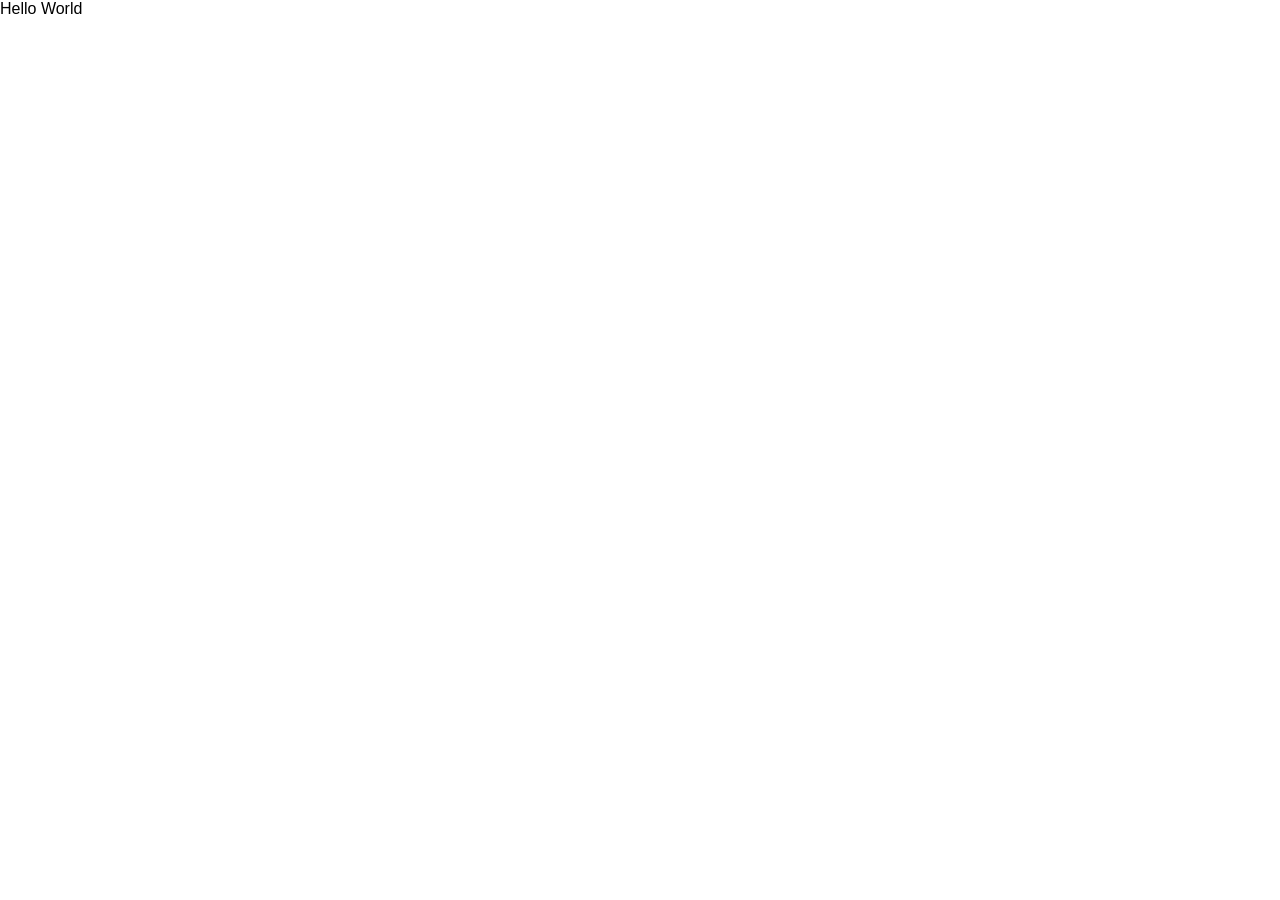
==== src/main/resources/public/index.html @ 623ba302 "initial" ====
<!DOCTYPE html>
<html>

 <head>
 
  <meta charset="utf-8"/>

  <title></title>
  
  <script type="text/javascript" src="js/jquery-3.1.1.js"></script>
  
  <link rel="stylesheet" href="css/pure-min-0.6.2.css">
  <!--[if gt IE 8]><!-->
      <link rel="stylesheet" href="css/grids-responsive-min-0.6.2.css">
  <!--<![endif]-->
  <link rel="stylesheet" href="css/styles.css">
  
  <link rel="stylesheet" href="css/google-material-icons.css">
  
  
  <style type="text/css">
  </style>
  
  <script type="text/javascript">
  'use strict';
  </script>
  
  <script type="text/javascript" src="js/app.js"></script>

  <script type="text/javascript">
  
  	$(document).ready( function() {
  		
  	} );
  
  </script>
  
 </head>
 
 <body>

	Hello World

 </body>
</html>
---- src/main/resources/public/css/grids-responsive-min-0.6.2.css ----
/*!
Pure v0.6.2
Copyright 2013 Yahoo!
Licensed under the BSD License.
https://github.com/yahoo/pure/blob/master/LICENSE.md
*/
@media screen and (min-width:35.5em){.pure-u-sm-1,.pure-u-sm-1-1,.pure-u-sm-1-12,.pure-u-sm-1-2,.pure-u-sm-1-24,.pure-u-sm-1-3,.pure-u-sm-1-4,.pure-u-sm-1-5,.pure-u-sm-1-6,.pure-u-sm-1-8,.pure-u-sm-10-24,.pure-u-sm-11-12,.pure-u-sm-11-24,.pure-u-sm-12-24,.pure-u-sm-13-24,.pure-u-sm-14-24,.pure-u-sm-15-24,.pure-u-sm-16-24,.pure-u-sm-17-24,.pure-u-sm-18-24,.pure-u-sm-19-24,.pure-u-sm-2-24,.pure-u-sm-2-3,.pure-u-sm-2-5,.pure-u-sm-20-24,.pure-u-sm-21-24,.pure-u-sm-22-24,.pure-u-sm-23-24,.pure-u-sm-24-24,.pure-u-sm-3-24,.pure-u-sm-3-4,.pure-u-sm-3-5,.pure-u-sm-3-8,.pure-u-sm-4-24,.pure-u-sm-4-5,.pure-u-sm-5-12,.pure-u-sm-5-24,.pure-u-sm-5-5,.pure-u-sm-5-6,.pure-u-sm-5-8,.pure-u-sm-6-24,.pure-u-sm-7-12,.pure-u-sm-7-24,.pure-u-sm-7-8,.pure-u-sm-8-24,.pure-u-sm-9-24{display:inline-block;zoom:1;letter-spacing:normal;word-spacing:normal;vertical-align:top;text-rendering:auto}.pure-u-sm-1-24{width:4.1667%}.pure-u-sm-1-12,.pure-u-sm-2-24{width:8.3333%}.pure-u-sm-1-8,.pure-u-sm-3-24{width:12.5%}.pure-u-sm-1-6,.pure-u-sm-4-24{width:16.6667%}.pure-u-sm-1-5{width:20%}.pure-u-sm-5-24{width:20.8333%}.pure-u-sm-1-4,.pure-u-sm-6-24{width:25%}.pure-u-sm-7-24{width:29.1667%}.pure-u-sm-1-3,.pure-u-sm-8-24{width:33.3333%}.pure-u-sm-3-8,.pure-u-sm-9-24{width:37.5%}.pure-u-sm-2-5{width:40%}.pure-u-sm-10-24,.pure-u-sm-5-12{width:41.6667%}.pure-u-sm-11-24{width:45.8333%}.pure-u-sm-1-2,.pure-u-sm-12-24{width:50%}.pure-u-sm-13-24{width:54.1667%}.pure-u-sm-14-24,.pure-u-sm-7-12{width:58.3333%}.pure-u-sm-3-5{width:60%}.pure-u-sm-15-24,.pure-u-sm-5-8{width:62.5%}.pure-u-sm-16-24,.pure-u-sm-2-3{width:66.6667%}.pure-u-sm-17-24{width:70.8333%}.pure-u-sm-18-24,.pure-u-sm-3-4{width:75%}.pure-u-sm-19-24{width:79.1667%}.pure-u-sm-4-5{width:80%}.pure-u-sm-20-24,.pure-u-sm-5-6{width:83.3333%}.pure-u-sm-21-24,.pure-u-sm-7-8{width:87.5%}.pure-u-sm-11-12,.pure-u-sm-22-24{width:91.6667%}.pure-u-sm-23-24{width:95.8333%}.pure-u-sm-1,.pure-u-sm-1-1,.pure-u-sm-24-24,.pure-u-sm-5-5{width:100%}}@media screen and (min-width:48em){.pure-u-md-1,.pure-u-md-1-1,.pure-u-md-1-12,.pure-u-md-1-2,.pure-u-md-1-24,.pure-u-md-1-3,.pure-u-md-1-4,.pure-u-md-1-5,.pure-u-md-1-6,.pure-u-md-1-8,.pure-u-md-10-24,.pure-u-md-11-12,.pure-u-md-11-24,.pure-u-md-12-24,.pure-u-md-13-24,.pure-u-md-14-24,.pure-u-md-15-24,.pure-u-md-16-24,.pure-u-md-17-24,.pure-u-md-18-24,.pure-u-md-19-24,.pure-u-md-2-24,.pure-u-md-2-3,.pure-u-md-2-5,.pure-u-md-20-24,.pure-u-md-21-24,.pure-u-md-22-24,.pure-u-md-23-24,.pure-u-md-24-24,.pure-u-md-3-24,.pure-u-md-3-4,.pure-u-md-3-5,.pure-u-md-3-8,.pure-u-md-4-24,.pure-u-md-4-5,.pure-u-md-5-12,.pure-u-md-5-24,.pure-u-md-5-5,.pure-u-md-5-6,.pure-u-md-5-8,.pure-u-md-6-24,.pure-u-md-7-12,.pure-u-md-7-24,.pure-u-md-7-8,.pure-u-md-8-24,.pure-u-md-9-24{display:inline-block;zoom:1;letter-spacing:normal;word-spacing:normal;vertical-align:top;text-rendering:auto}.pure-u-md-1-24{width:4.1667%}.pure-u-md-1-12,.pure-u-md-2-24{width:8.3333%}.pure-u-md-1-8,.pure-u-md-3-24{width:12.5%}.pure-u-md-1-6,.pure-u-md-4-24{width:16.6667%}.pure-u-md-1-5{width:20%}.pure-u-md-5-24{width:20.8333%}.pure-u-md-1-4,.pure-u-md-6-24{width:25%}.pure-u-md-7-24{width:29.1667%}.pure-u-md-1-3,.pure-u-md-8-24{width:33.3333%}.pure-u-md-3-8,.pure-u-md-9-24{width:37.5%}.pure-u-md-2-5{width:40%}.pure-u-md-10-24,.pure-u-md-5-12{width:41.6667%}.pure-u-md-11-24{width:45.8333%}.pure-u-md-1-2,.pure-u-md-12-24{width:50%}.pure-u-md-13-24{width:54.1667%}.pure-u-md-14-24,.pure-u-md-7-12{width:58.3333%}.pure-u-md-3-5{width:60%}.pure-u-md-15-24,.pure-u-md-5-8{width:62.5%}.pure-u-md-16-24,.pure-u-md-2-3{width:66.6667%}.pure-u-md-17-24{width:70.8333%}.pure-u-md-18-24,.pure-u-md-3-4{width:75%}.pure-u-md-19-24{width:79.1667%}.pure-u-md-4-5{width:80%}.pure-u-md-20-24,.pure-u-md-5-6{width:83.3333%}.pure-u-md-21-24,.pure-u-md-7-8{width:87.5%}.pure-u-md-11-12,.pure-u-md-22-24{width:91.6667%}.pure-u-md-23-24{width:95.8333%}.pure-u-md-1,.pure-u-md-1-1,.pure-u-md-24-24,.pure-u-md-5-5{width:100%}}@media screen and (min-width:64em){.pure-u-lg-1,.pure-u-lg-1-1,.pure-u-lg-1-12,.pure-u-lg-1-2,.pure-u-lg-1-24,.pure-u-lg-1-3,.pure-u-lg-1-4,.pure-u-lg-1-5,.pure-u-lg-1-6,.pure-u-lg-1-8,.pure-u-lg-10-24,.pure-u-lg-11-12,.pure-u-lg-11-24,.pure-u-lg-12-24,.pure-u-lg-13-24,.pure-u-lg-14-24,.pure-u-lg-15-24,.pure-u-lg-16-24,.pure-u-lg-17-24,.pure-u-lg-18-24,.pure-u-lg-19-24,.pure-u-lg-2-24,.pure-u-lg-2-3,.pure-u-lg-2-5,.pure-u-lg-20-24,.pure-u-lg-21-24,.pure-u-lg-22-24,.pure-u-lg-23-24,.pure-u-lg-24-24,.pure-u-lg-3-24,.pure-u-lg-3-4,.pure-u-lg-3-5,.pure-u-lg-3-8,.pure-u-lg-4-24,.pure-u-lg-4-5,.pure-u-lg-5-12,.pure-u-lg-5-24,.pure-u-lg-5-5,.pure-u-lg-5-6,.pure-u-lg-5-8,.pure-u-lg-6-24,.pure-u-lg-7-12,.pure-u-lg-7-24,.pure-u-lg-7-8,.pure-u-lg-8-24,.pure-u-lg-9-24{display:inline-block;zoom:1;letter-spacing:normal;word-spacing:normal;vertical-align:top;text-rendering:auto}.pure-u-lg-1-24{width:4.1667%}.pure-u-lg-1-12,.pure-u-lg-2-24{width:8.3333%}.pure-u-lg-1-8,.pure-u-lg-3-24{width:12.5%}.pure-u-lg-1-6,.pure-u-lg-4-24{width:16.6667%}.pure-u-lg-1-5{width:20%}.pure-u-lg-5-24{width:20.8333%}.pure-u-lg-1-4,.pure-u-lg-6-24{width:25%}.pure-u-lg-7-24{width:29.1667%}.pure-u-lg-1-3,.pure-u-lg-8-24{width:33.3333%}.pure-u-lg-3-8,.pure-u-lg-9-24{width:37.5%}.pure-u-lg-2-5{width:40%}.pure-u-lg-10-24,.pure-u-lg-5-12{width:41.6667%}.pure-u-lg-11-24{width:45.8333%}.pure-u-lg-1-2,.pure-u-lg-12-24{width:50%}.pure-u-lg-13-24{width:54.1667%}.pure-u-lg-14-24,.pure-u-lg-7-12{width:58.3333%}.pure-u-lg-3-5{width:60%}.pure-u-lg-15-24,.pure-u-lg-5-8{width:62.5%}.pure-u-lg-16-24,.pure-u-lg-2-3{width:66.6667%}.pure-u-lg-17-24{width:70.8333%}.pure-u-lg-18-24,.pure-u-lg-3-4{width:75%}.pure-u-lg-19-24{width:79.1667%}.pure-u-lg-4-5{width:80%}.pure-u-lg-20-24,.pure-u-lg-5-6{width:83.3333%}.pure-u-lg-21-24,.pure-u-lg-7-8{width:87.5%}.pure-u-lg-11-12,.pure-u-lg-22-24{width:91.6667%}.pure-u-lg-23-24{width:95.8333%}.pure-u-lg-1,.pure-u-lg-1-1,.pure-u-lg-24-24,.pure-u-lg-5-5{width:100%}}@media screen and (min-width:80em){.pure-u-xl-1,.pure-u-xl-1-1,.pure-u-xl-1-12,.pure-u-xl-1-2,.pure-u-xl-1-24,.pure-u-xl-1-3,.pure-u-xl-1-4,.pure-u-xl-1-5,.pure-u-xl-1-6,.pure-u-xl-1-8,.pure-u-xl-10-24,.pure-u-xl-11-12,.pure-u-xl-11-24,.pure-u-xl-12-24,.pure-u-xl-13-24,.pure-u-xl-14-24,.pure-u-xl-15-24,.pure-u-xl-16-24,.pure-u-xl-17-24,.pure-u-xl-18-24,.pure-u-xl-19-24,.pure-u-xl-2-24,.pure-u-xl-2-3,.pure-u-xl-2-5,.pure-u-xl-20-24,.pure-u-xl-21-24,.pure-u-xl-22-24,.pure-u-xl-23-24,.pure-u-xl-24-24,.pure-u-xl-3-24,.pure-u-xl-3-4,.pure-u-xl-3-5,.pure-u-xl-3-8,.pure-u-xl-4-24,.pure-u-xl-4-5,.pure-u-xl-5-12,.pure-u-xl-5-24,.pure-u-xl-5-5,.pure-u-xl-5-6,.pure-u-xl-5-8,.pure-u-xl-6-24,.pure-u-xl-7-12,.pure-u-xl-7-24,.pure-u-xl-7-8,.pure-u-xl-8-24,.pure-u-xl-9-24{display:inline-block;zoom:1;letter-spacing:normal;word-spacing:normal;vertical-align:top;text-rendering:auto}.pure-u-xl-1-24{width:4.1667%}.pure-u-xl-1-12,.pure-u-xl-2-24{width:8.3333%}.pure-u-xl-1-8,.pure-u-xl-3-24{width:12.5%}.pure-u-xl-1-6,.pure-u-xl-4-24{width:16.6667%}.pure-u-xl-1-5{width:20%}.pure-u-xl-5-24{width:20.8333%}.pure-u-xl-1-4,.pure-u-xl-6-24{width:25%}.pure-u-xl-7-24{width:29.1667%}.pure-u-xl-1-3,.pure-u-xl-8-24{width:33.3333%}.pure-u-xl-3-8,.pure-u-xl-9-24{width:37.5%}.pure-u-xl-2-5{width:40%}.pure-u-xl-10-24,.pure-u-xl-5-12{width:41.6667%}.pure-u-xl-11-24{width:45.8333%}.pure-u-xl-1-2,.pure-u-xl-12-24{width:50%}.pure-u-xl-13-24{width:54.1667%}.pure-u-xl-14-24,.pure-u-xl-7-12{width:58.3333%}.pure-u-xl-3-5{width:60%}.pure-u-xl-15-24,.pure-u-xl-5-8{width:62.5%}.pure-u-xl-16-24,.pure-u-xl-2-3{width:66.6667%}.pure-u-xl-17-24{width:70.8333%}.pure-u-xl-18-24,.pure-u-xl-3-4{width:75%}.pure-u-xl-19-24{width:79.1667%}.pure-u-xl-4-5{width:80%}.pure-u-xl-20-24,.pure-u-xl-5-6{width:83.3333%}.pure-u-xl-21-24,.pure-u-xl-7-8{width:87.5%}.pure-u-xl-11-12,.pure-u-xl-22-24{width:91.6667%}.pure-u-xl-23-24{width:95.8333%}.pure-u-xl-1,.pure-u-xl-1-1,.pure-u-xl-24-24,.pure-u-xl-5-5{width:100%}}
---- src/main/resources/public/css/styles.css ----
* {margin:0;padding:0;}
---- src/main/resources/public/css/google-material-icons.css ----
@font-face {
  font-family: 'Material Icons';
  font-style: normal;
  font-weight: 400;
  src: url(MaterialIcons-Regular.eot); /* For IE6-8 */
  src: local('Material Icons'),
       local('MaterialIcons-Regular'),
       url(MaterialIcons-Regular.woff2) format('woff2'),
       url(MaterialIcons-Regular.woff) format('woff'),
       url(MaterialIcons-Regular.ttf) format('truetype');
}

.material-icons {
  font-family: 'Material Icons';
  font-weight: normal;
  font-style: normal;
  font-size: 24px;  /* Preferred icon size */
  display: inline-block;
  line-height: 1;
  text-transform: none;
  letter-spacing: normal;
  word-wrap: normal;
  white-space: nowrap;
  direction: ltr;

  /* Support for all WebKit browsers. */
  -webkit-font-smoothing: antialiased;
  /* Support for Safari and Chrome. */
  text-rendering: optimizeLegibility;

  /* Support for Firefox. */
  -moz-osx-font-smoothing: grayscale;

  /* Support for IE. */
  font-feature-settings: 'liga';
}

/* Rules for sizing the icon. */
.material-icons.md-18 { font-size: 18px; }
.material-icons.md-24 { font-size: 24px; }
.material-icons.md-36 { font-size: 36px; }
.material-icons.md-48 { font-size: 48px; }

/* Rules for using icons as black on a light background. */
.material-icons.md-dark { color: rgba(0, 0, 0, 0.54); }
.material-icons.md-dark.md-inactive { color: rgba(0, 0, 0, 0.26); }

/* Rules for using icons as white on a dark background. */
.material-icons.md-light { color: rgba(255, 255, 255, 1); }
.material-icons.md-light.md-inactive { color: rgba(255, 255, 255, 0.3); }
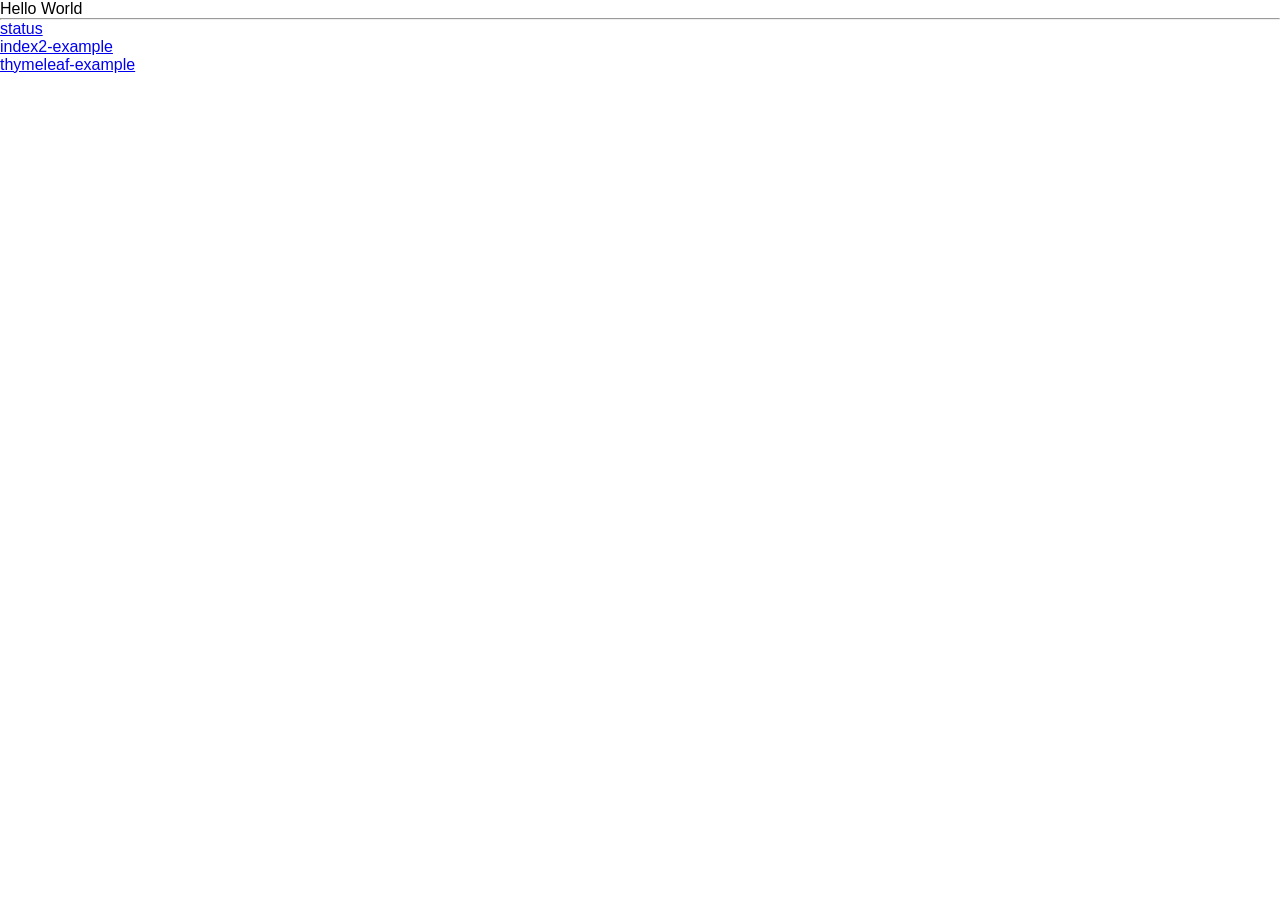
==== commit 2976c300: "invented interceptor example" ====
--- a/src/main/resources/public/index.html
+++ b/src/main/resources/public/index.html
@@ -40,6 +40,12 @@
  <body>
 
 	Hello World
+	
+	<hr />
+	
+	<a href="/status">status</a><br/>
+	<a href="/index2.html">index2-example</a><br/>
+	<a href="/thymeleaf-example">thymeleaf-example</a><br/>
 
  </body>
 </html>
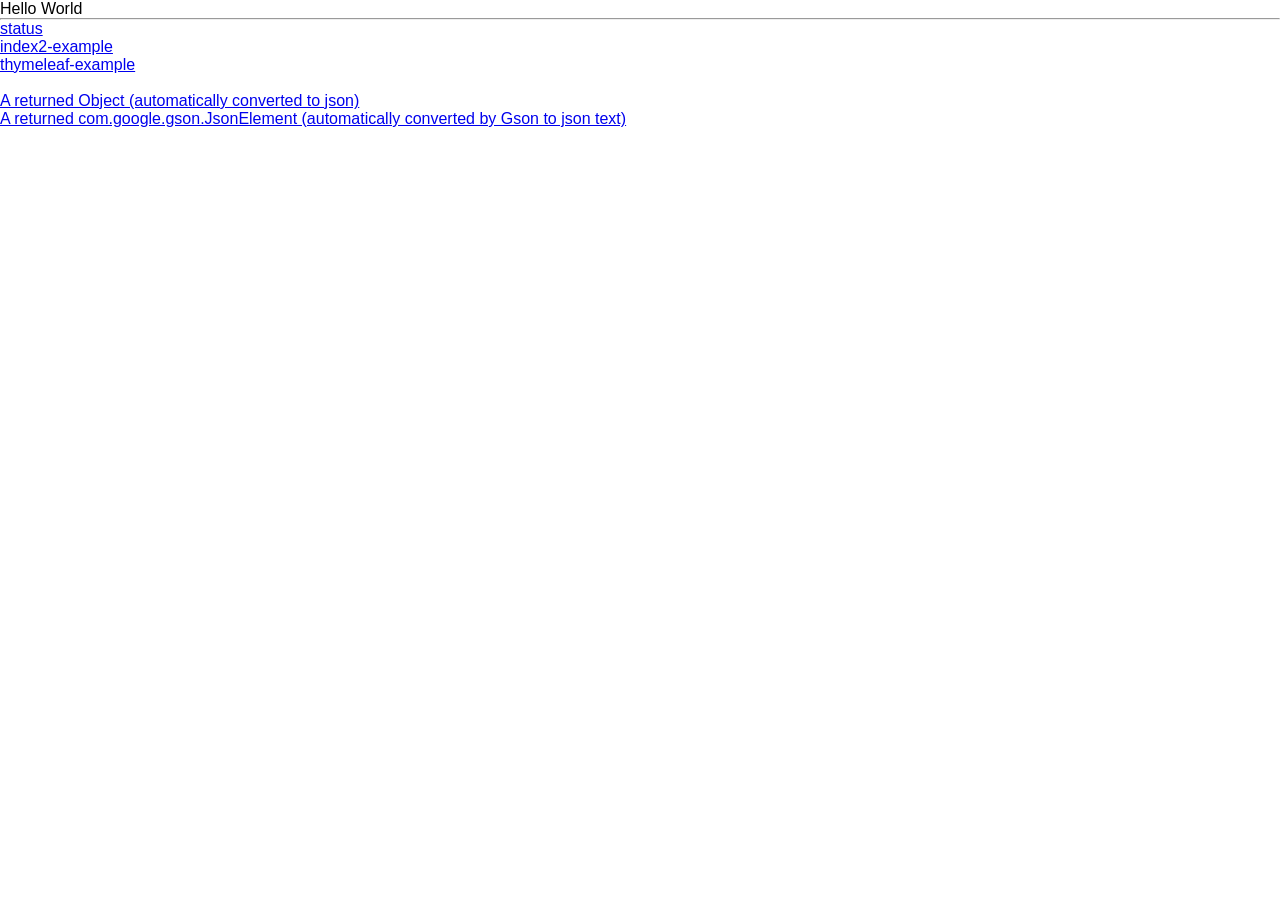
==== commit f9b29965: "added Controller for response object conversation: object to json" ====
--- a/src/main/resources/public/index.html
+++ b/src/main/resources/public/index.html
@@ -47,6 +47,13 @@
 	<a href="/index2.html">index2-example</a><br/>
 	<a href="/thymeleaf-example">thymeleaf-example</a><br/>
 
+	<br/>
+
+	<a href="/getSomeJson1">A returned Object (automatically converted to json) </a><br/>
+	<a href="/getSomeJson2">A returned com.google.gson.JsonElement (automatically converted by Gson to json text) </a><br/>
+	
+	
+
  </body>
 </html>
   
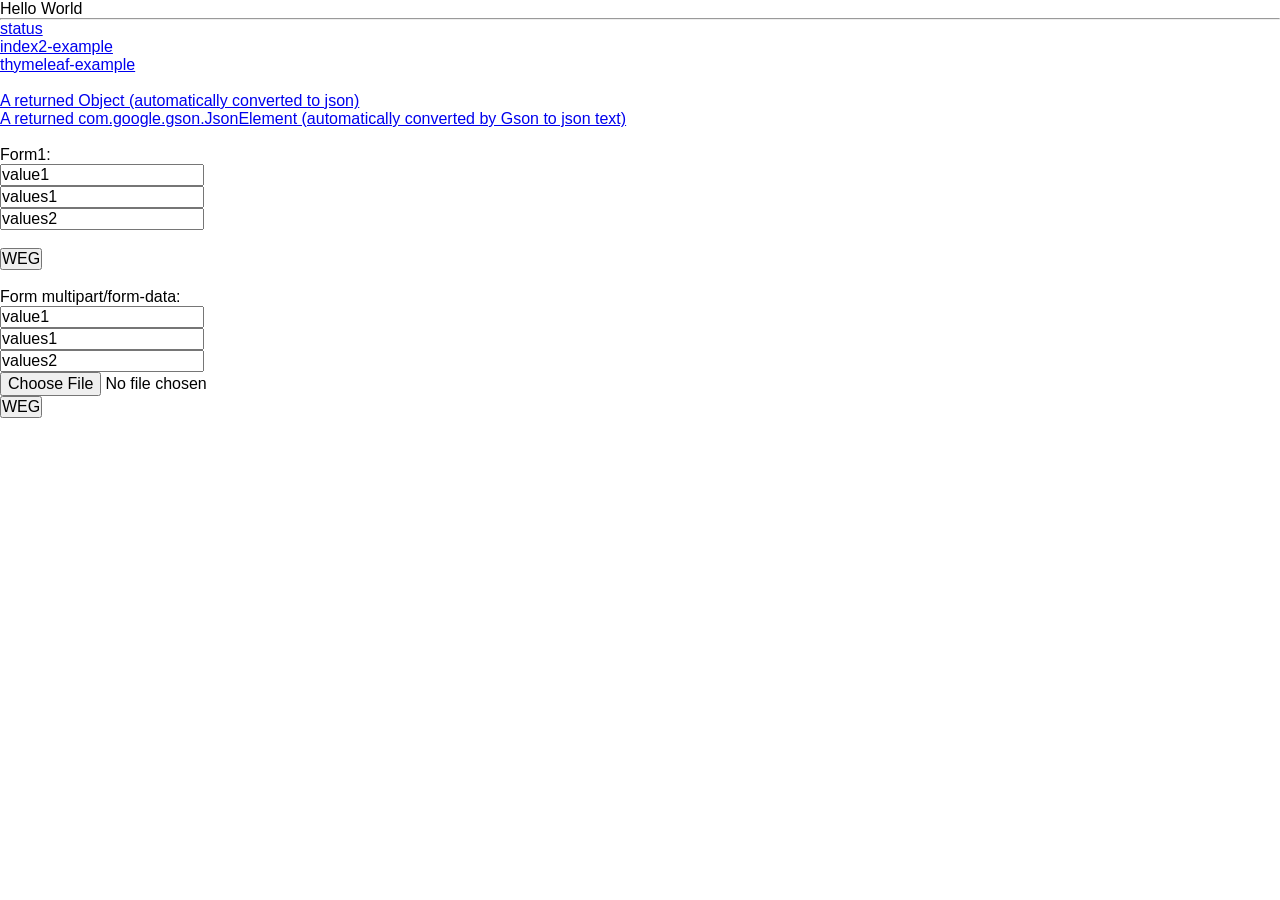
==== commit 0806afc0: "added https support added JMS example" ====
--- a/src/main/resources/public/index.html
+++ b/src/main/resources/public/index.html
@@ -52,6 +52,32 @@
 	<a href="/getSomeJson1">A returned Object (automatically converted to json) </a><br/>
 	<a href="/getSomeJson2">A returned com.google.gson.JsonElement (automatically converted by Gson to json text) </a><br/>
 	
+	<br/>
+	
+	Form1:<br/>
+	<form action="/form-submit" method="post">
+	
+		<input type="text" name="field" value="value1" placeholder="field" /><br/>
+		<input type="text" name="fields" value="values1" placeholder="fields1" /><br/>
+		<input type="text" name="fields" value="values2" placeholder="fields2" /><br/>
+		<br/>
+		<button type="submit">WEG</button>
+	
+	</form>
+	<br/>
+	
+	Form multipart/form-data:<br/>
+	<form action="/mp-form-submit" method="post" enctype="multipart/form-data">
+	
+		<input type="text" name="field" value="value1" placeholder="field" /><br/>
+		<input type="text" name="fields" value="values1" placeholder="fields1" /><br/>
+		<input type="text" name="fields" value="values2" placeholder="fields2" /><br/>
+		
+		<input type="file" name="file" />
+		
+		<br/>
+		<button type="submit">WEG</button>
+	</form>
 	
 
  </body>
